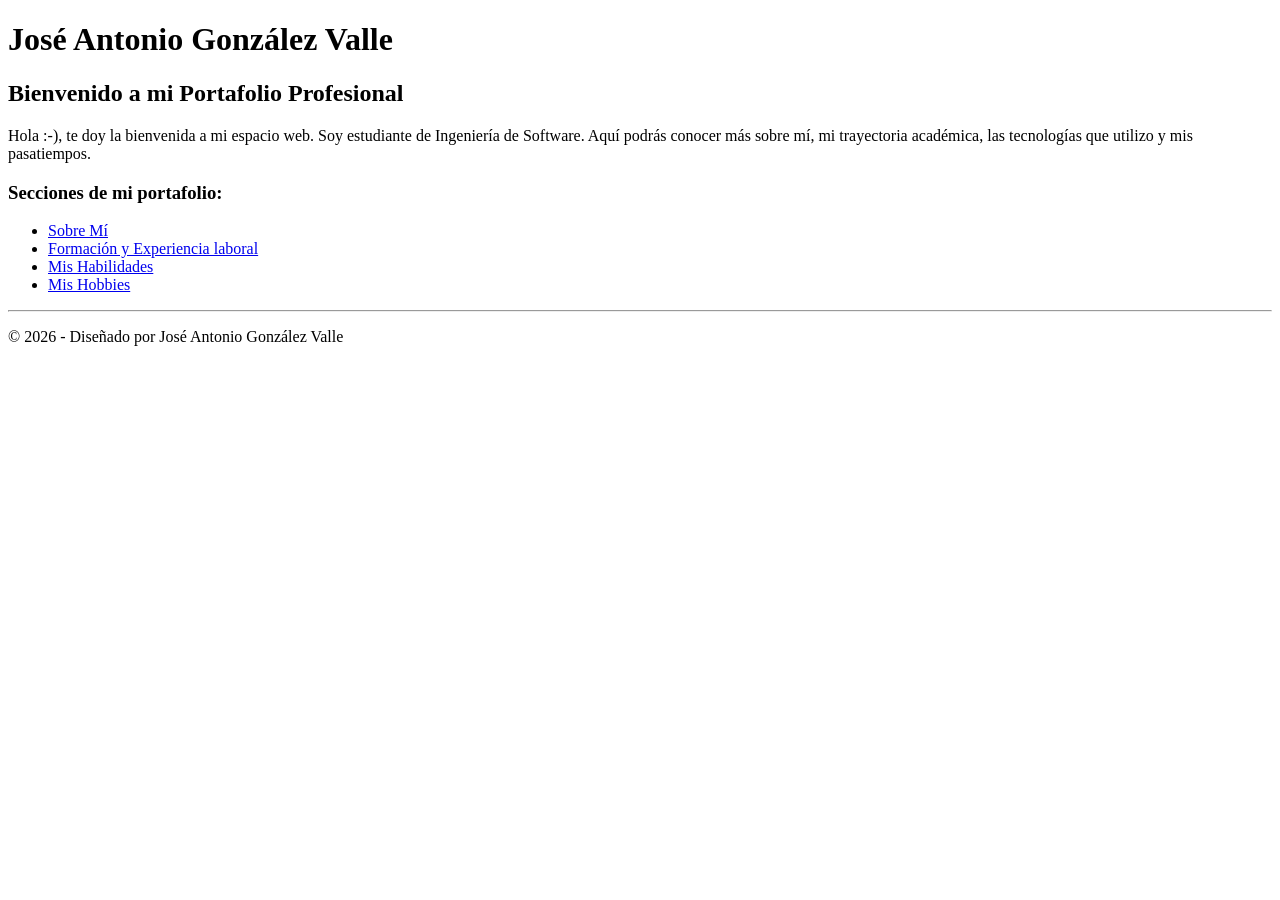
==== target/classes/static/index.html @ 30a2fea2 "Initial commit" ====
<!DOCTYPE HTML>
<html lang="es">
<head>
    <meta charset="utf-8">
    <title>Bienvenido - José Antonio González Valle</title>
</head>
<body>

<header>
    <h1>José Antonio González Valle</h1>
    <h2>Bienvenido a mi Portafolio Profesional</h2>
</header>

<main>
    <p>Hola :-), te doy la bienvenida a mi espacio web. Soy estudiante de Ingeniería de Software. Aquí podrás conocer más sobre mí, mi trayectoria académica, las tecnologías que utilizo y mis pasatiempos.</p>

    <h3>Secciones de mi portafolio:</h3>
    <ul>
        <li><a href="Portafolio/sobremi.html">Sobre Mí</a></li>
        <li><a href="Portafolio/formacion.html">Formación y Experiencia laboral</a></li>
        <li><a href="Portafolio/habilidades.html">Mis Habilidades</a></li>
        <li><a href="Portafolio/hobbies.html">Mis Hobbies</a></li>
    </ul>
</main>

<footer>
    <hr>
    <p>© 2026 - Diseñado por José Antonio González Valle</p>
</footer>

</body>
</html>
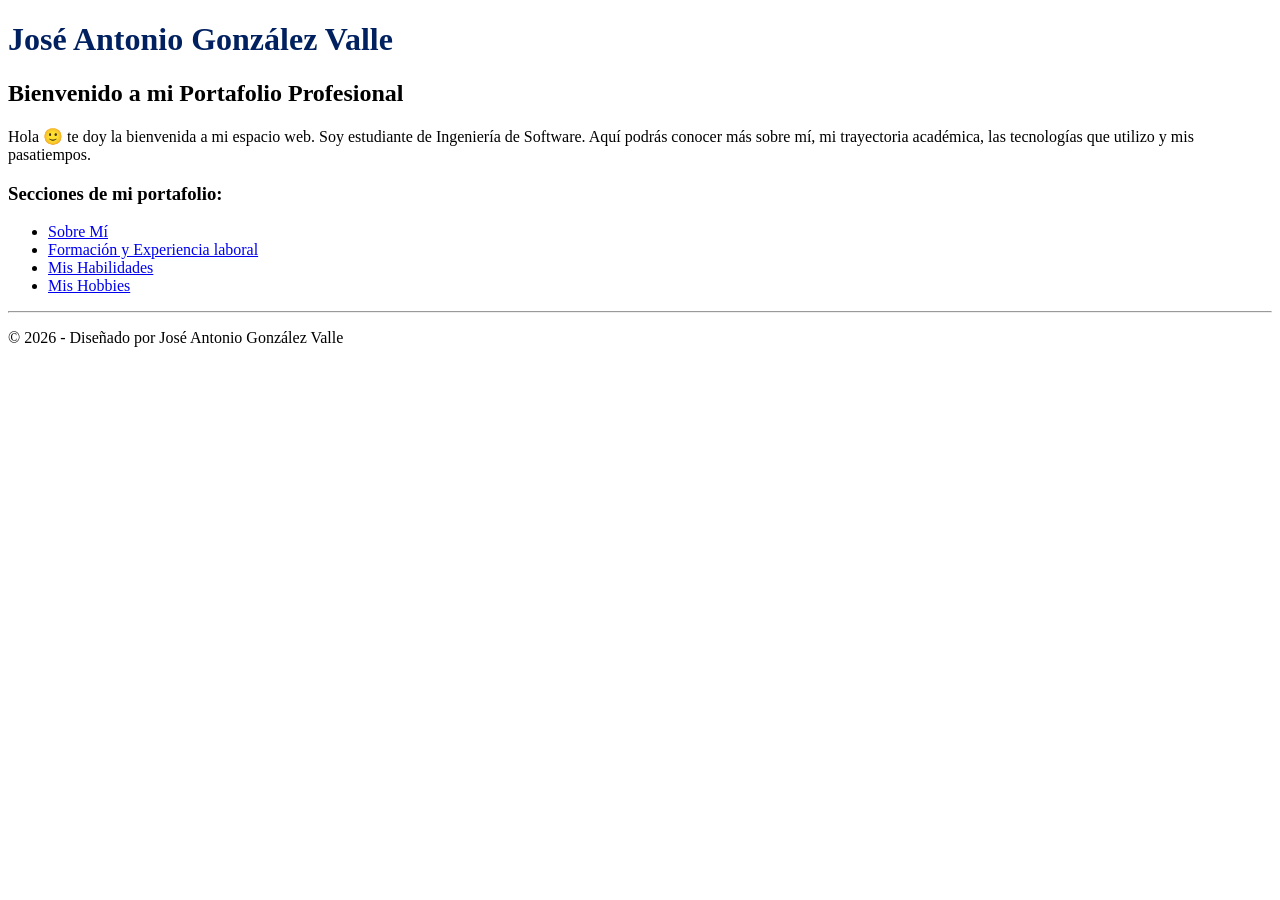
==== commit e743d9dc: "Modificaciones de Portafolio usando Styles.css" ====
--- a/target/classes/static/index.html
+++ b/target/classes/static/index.html
@@ -2,17 +2,18 @@
 <html lang="es">
 <head>
     <meta charset="utf-8">
-    <title>Bienvenido - José Antonio González Valle</title>
+    <title>Portafolio - José Antonio González Valle</title>
+    <link rel="stylesheet" href="/styles.css">
 </head>
 <body>
 
 <header>
-    <h1>José Antonio González Valle</h1>
+    <h1 style ="color: #002060">José Antonio González Valle</h1>
     <h2>Bienvenido a mi Portafolio Profesional</h2>
 </header>
 
 <main>
-    <p>Hola :-), te doy la bienvenida a mi espacio web. Soy estudiante de Ingeniería de Software. Aquí podrás conocer más sobre mí, mi trayectoria académica, las tecnologías que utilizo y mis pasatiempos.</p>
+    <p>Hola 🙂 te doy la bienvenida a mi espacio web. Soy estudiante de Ingeniería de Software. Aquí podrás conocer más sobre mí, mi trayectoria académica, las tecnologías que utilizo y mis pasatiempos.</p>
 
     <h3>Secciones de mi portafolio:</h3>
     <ul>
@@ -23,6 +24,7 @@
     </ul>
 </main>
 
+
 <footer>
     <hr>
     <p>© 2026 - Diseñado por José Antonio González Valle</p>
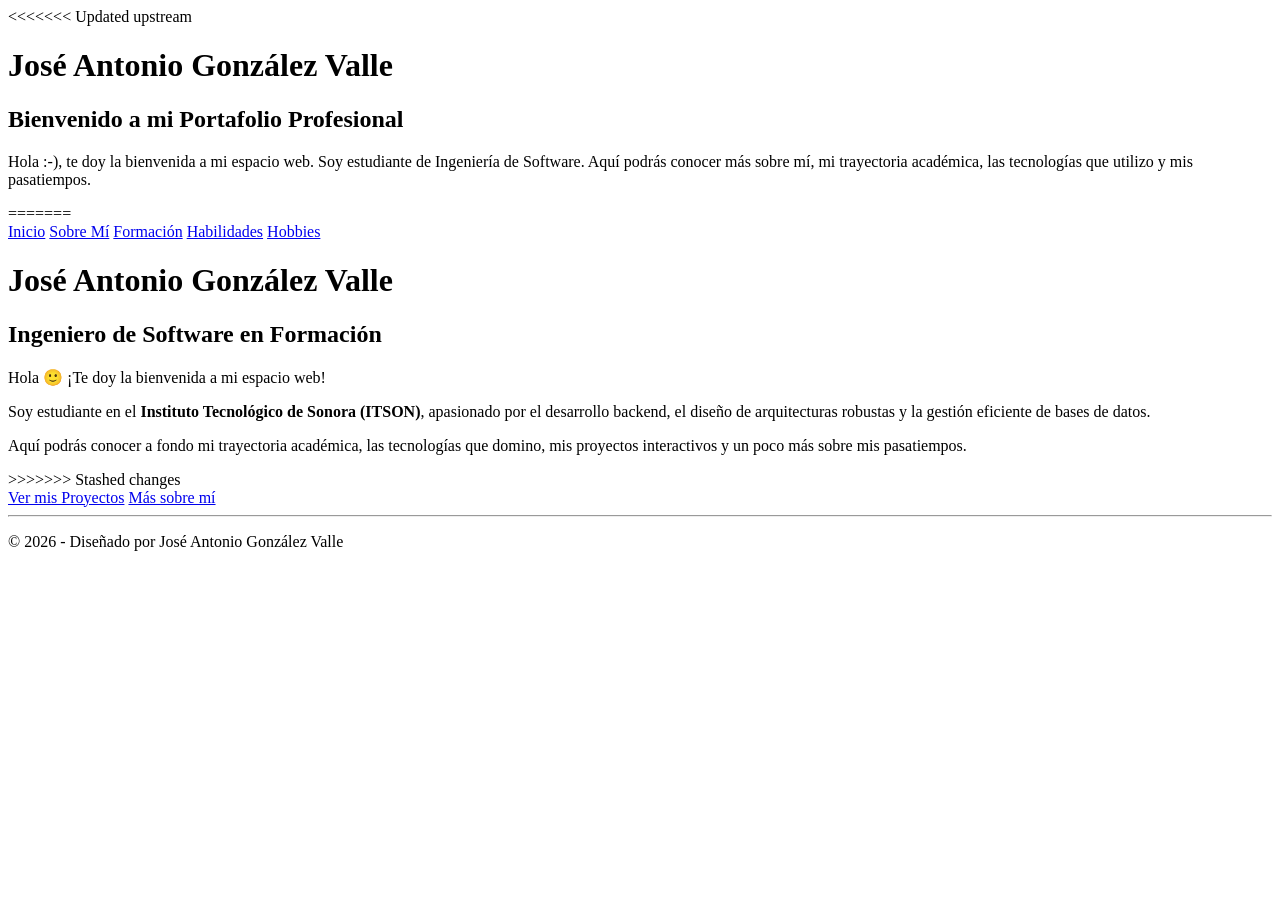
==== commit b265aee3: "Modificaciones Portafolio Usando Más Estilos" ====
--- a/target/classes/static/index.html
+++ b/target/classes/static/index.html
@@ -2,28 +2,45 @@
 <html lang="es">
 <head>
     <meta charset="utf-8">
-    <title>Portafolio - José Antonio González Valle</title>
-    <link rel="stylesheet" href="/styles.css">
+    <title>Bienvenido - José Antonio González Valle</title>
 </head>
 <body>
 
+<<<<<<< Updated upstream
 <header>
-    <h1 style ="color: #002060">José Antonio González Valle</h1>
+    <h1>José Antonio González Valle</h1>
     <h2>Bienvenido a mi Portafolio Profesional</h2>
 </header>
 
 <main>
-    <p>Hola 🙂 te doy la bienvenida a mi espacio web. Soy estudiante de Ingeniería de Software. Aquí podrás conocer más sobre mí, mi trayectoria académica, las tecnologías que utilizo y mis pasatiempos.</p>
+    <p>Hola :-), te doy la bienvenida a mi espacio web. Soy estudiante de Ingeniería de Software. Aquí podrás conocer más sobre mí, mi trayectoria académica, las tecnologías que utilizo y mis pasatiempos.</p>
+=======
+<nav>
+    <a href="/index.html">Inicio</a>
+    <a href="/Portafolio/sobremi.html">Sobre Mí</a>
+    <a href="/Portafolio/formacion.html">Formación</a>
+    <a href="/Portafolio/habilidades.html">Habilidades</a>
+    <a href="/Portafolio/hobbies.html">Hobbies</a>
+</nav>
 
-    <h3>Secciones de mi portafolio:</h3>
-    <ul>
-        <li><a href="Portafolio/sobremi.html">Sobre Mí</a></li>
-        <li><a href="Portafolio/formacion.html">Formación y Experiencia laboral</a></li>
-        <li><a href="Portafolio/habilidades.html">Mis Habilidades</a></li>
-        <li><a href="Portafolio/hobbies.html">Mis Hobbies</a></li>
-    </ul>
+<header class="hero-header">
+    <h1>José Antonio González Valle</h1>
+    <h2>Ingeniero de Software en Formación</h2>
+</header>
+
+<main>
+    <section class="introduccion">
+        <p>Hola 🙂 ¡Te doy la bienvenida a mi espacio web!</p>
+        <p>Soy estudiante en el <strong>Instituto Tecnológico de Sonora (ITSON)</strong>, apasionado por el desarrollo backend, el diseño de arquitecturas robustas y la gestión eficiente de bases de datos.</p>
+        <p>Aquí podrás conocer a fondo mi trayectoria académica, las tecnologías que domino, mis proyectos interactivos y un poco más sobre mis pasatiempos.</p>
+    </section>
+>>>>>>> Stashed changes
+
+    <div class="contenedor-acciones">
+        <a href="Portafolio/formacion.html" class="boton-primario">Ver mis Proyectos</a>
+        <a href="Portafolio/sobremi.html" class="boton-secundario">Más sobre mí</a>
+    </div>
 </main>
-
 
 <footer>
     <hr>
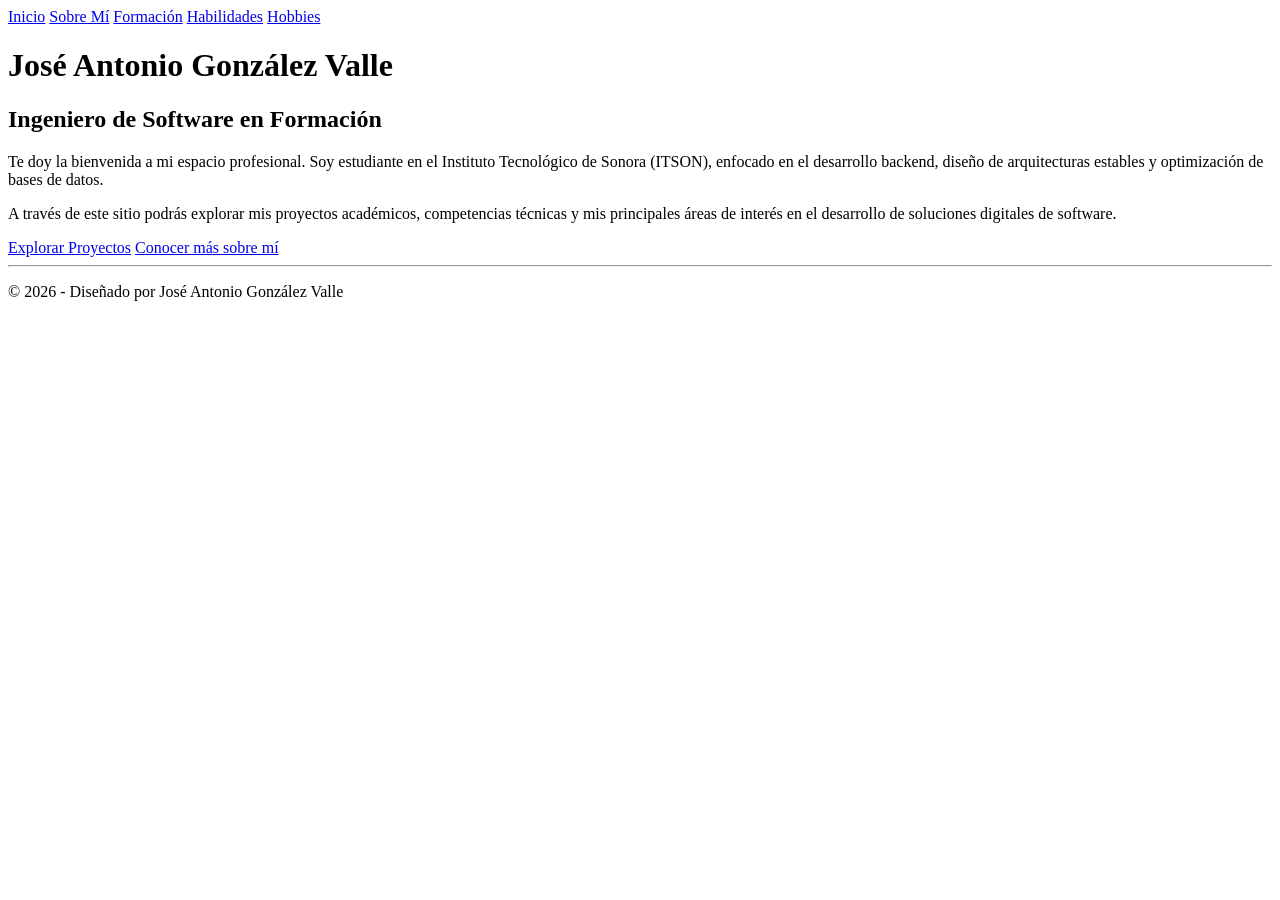
==== commit 38b6af7e: "Protafolio Personal Versión Final" ====
--- a/target/classes/static/index.html
+++ b/target/classes/static/index.html
@@ -1,20 +1,15 @@
-<!DOCTYPE HTML>
+<!DOCTYPE html>
 <html lang="es">
+
 <head>
     <meta charset="utf-8">
-    <title>Bienvenido - José Antonio González Valle</title>
+    <title>Portafolio - José Antonio González Valle</title>
+    <link rel="stylesheet" href="/styles.css">
+    <link rel="icon" type="image/png" href="/Imagenes/logoA_transparente.png">
 </head>
+
 <body>
 
-<<<<<<< Updated upstream
-<header>
-    <h1>José Antonio González Valle</h1>
-    <h2>Bienvenido a mi Portafolio Profesional</h2>
-</header>
-
-<main>
-    <p>Hola :-), te doy la bienvenida a mi espacio web. Soy estudiante de Ingeniería de Software. Aquí podrás conocer más sobre mí, mi trayectoria académica, las tecnologías que utilizo y mis pasatiempos.</p>
-=======
 <nav>
     <a href="/index.html">Inicio</a>
     <a href="/Portafolio/sobremi.html">Sobre Mí</a>
@@ -23,22 +18,19 @@
     <a href="/Portafolio/hobbies.html">Hobbies</a>
 </nav>
 
-<header class="hero-header">
+<header>
     <h1>José Antonio González Valle</h1>
     <h2>Ingeniero de Software en Formación</h2>
 </header>
 
 <main>
-    <section class="introduccion">
-        <p>Hola 🙂 ¡Te doy la bienvenida a mi espacio web!</p>
-        <p>Soy estudiante en el <strong>Instituto Tecnológico de Sonora (ITSON)</strong>, apasionado por el desarrollo backend, el diseño de arquitecturas robustas y la gestión eficiente de bases de datos.</p>
-        <p>Aquí podrás conocer a fondo mi trayectoria académica, las tecnologías que domino, mis proyectos interactivos y un poco más sobre mis pasatiempos.</p>
-    </section>
->>>>>>> Stashed changes
-
-    <div class="contenedor-acciones">
-        <a href="Portafolio/formacion.html" class="boton-primario">Ver mis Proyectos</a>
-        <a href="Portafolio/sobremi.html" class="boton-secundario">Más sobre mí</a>
+    <div class="hero-layout">
+        <p>Te doy la bienvenida a mi espacio profesional. Soy estudiante en el Instituto Tecnológico de Sonora (ITSON), enfocado en el desarrollo backend, diseño de arquitecturas estables y optimización de bases de datos.</p>
+        <p>A través de este sitio podrás explorar mis proyectos académicos, competencias técnicas y mis principales áreas de interés en el desarrollo de soluciones digitales de software.</p>
+        <div class="cta-group">
+            <a href="Portafolio/formacion.html" class="btn-primary">Explorar Proyectos</a>
+            <a href="Portafolio/sobremi.html" class="btn-secondary">Conocer más sobre mí</a>
+        </div>
     </div>
 </main>
 
